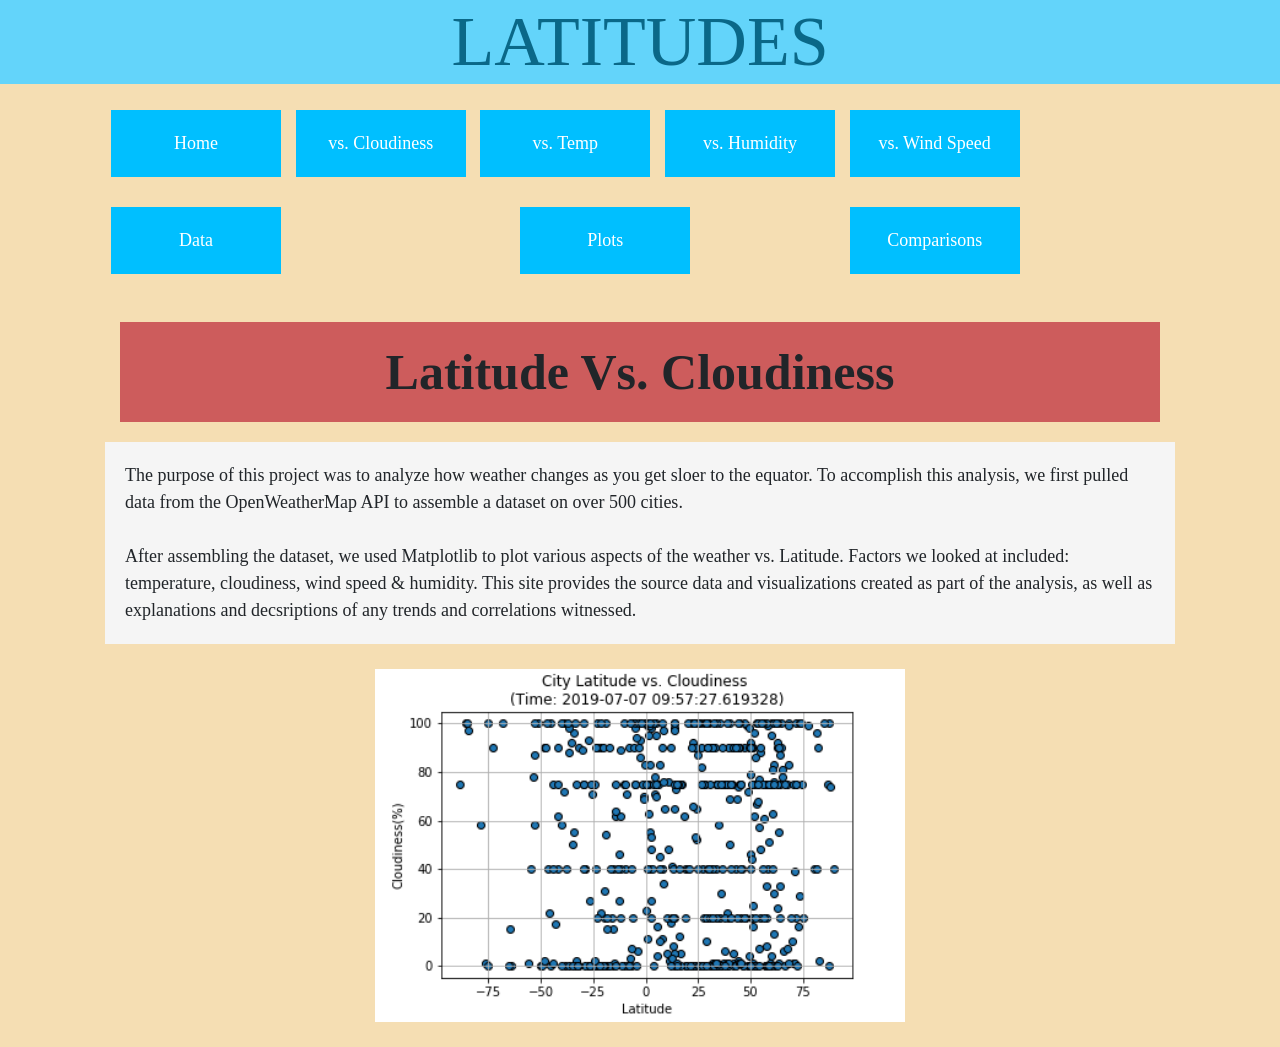
==== HTML & CSS/Cloudiness.html @ 43e5c450 "hw html" ====
<!DOCTYPE html>
<html lang="en">

<head>
  <meta charset="UTF-8">
  <title>Latitude Project / Cloudiness</title>
  <h1><a class="one" href="index.html">LATITUDES</h1></a>
  <script src="content/js/jquery.min.js"></script>
<script src="content/js/bootstrap.min.js"></script>
<script>
    $(document).ready(function () {
        $('.dropdown-toggle').dropdown();
    });
</script>

  <link rel="stylesheet" href="https://stackpath.bootstrapcdn.com/bootstrap/4.3.1/css/bootstrap.min.css" integrity="sha384-ggOyR0iXCbMQv3Xipma34MD+dH/1fQ784/j6cY/iJTQUOhcWr7x9JvoRxT2MZw1T" crossorigin="anonymous">  <link rel="stylesheet" href="style.css">

  <link rel="stylesheet" href="Cloudiness.css">
</head>

<body>

  <div class="container">
        <nav class="navbar">
                <div class="row">
                        <div class="col-sm-6 col-md-2"><a class="alink" href="index.html">
                        <div class="box skyblue"> Home</div></a>
                        </div>
                        <div class="col-sm-6 col-md-2"><a class="alink" href="Cloudiness.html">
                          <div class="box skyblue">vs. Cloudiness</div></a>
                        </div>
                        <div class="col-sm-6 col-md-2"><a class="alink" href="Temp.html">
                                <div class="box skyblue">vs. Temp</div></a>
                              </div>
                        <div class="col-sm-6 col-md-2"><a class="alink" href="Humidity.html">
                          <div class="box skyblue">vs. Humidity</div></a>
                        </div>
                        <div class="col-sm-6 col-md-2"><a class="alink" href="WindSpeed.html">
                          <div class="box skyblue"> vs. Wind Speed</div></a>
                        </div>
                        <div class="col-sm-6 col-md-4"><a class="alink" href="Data.html">
                                <div class="box skyblue"> Data</div></a>
                              </div>
                              <div class="col-sm-6 col-md-4">
                <ul>
                        <li> <div class = "box skyblue" >Plots</div>
                          <ul class="dropdown">
                            <li><a href="Cloudiness.html">Cloudiness</a></li>
                            <li><a href="Temp.html">Temperature</a></li>
                            <li><a href="Humidity.html">Humidity</a></li>
                            <li><a href="WindSpeed.html">Wind Speed</a></li>
                          </ul>
                        </li>
                      </ul>
                    </div>

                    <div class="col-sm-6 col-md-4"><a class="alink" href="Compare.html">
                            <div class="box skyblue"> Comparisons</div></a>
                          </div>
                         
              </div>
        </nav>
    <header class="col-3 col-sm-6 col-md-12">
            <h1 class="titlebox red">Latitude Vs. Cloudiness</h1>
    </header>
<p class="explanation">
    The purpose of this project was to analyze how weather changes as you get sloer
    to the equator.  To accomplish this analysis, we first pulled data from the OpenWeatherMap API
    to assemble a dataset on over 500 cities. <br/> <br/> 
    After assembling the dataset, we used Matplotlib to plot various aspects of the weather vs. Latitude.
    Factors we looked at included: temperature, cloudiness, wind speed & humidity.  This site provides the
    source data and visualizations created as part of the analysis, as well as explanations and decsriptions of any trends and
    correlations witnessed.
</p>
<div>
<!-- <header class="col-sm-12 col-md-12"> -->
    
        <div class="imgs">
        <img src="Resources/WeatherPy_Cloudiness.vs.Lat.png" alt="Humidity" class="center">
    </div>
    <!-- </header> -->
    </div>
   
    <main>
   
    </main>
  </div>
  
</body>
</html>
---- HTML & CSS/style.css ----
.one{
background: rgb(99, 212, 250);
font-size: 70px;
    text-align: center;
    font-family: "Avenir Next";
    color: rgb(10, 104, 136);

  }
  .box {
    /* min-height: 40px; */
    width: 170px;
    padding: 20px;
    /* margin-bottom: 10px; */
    margin: 10px;
    font-weight: 500;
    font-size: 18px;
    text-align: center;
    font-family: "Avenir Next";
    color: white;
  }
  .skyblue {
    background: deepskyblue;
  }
    .alink:hover{
        /* text-decoration:none; */
        color:black;
    }
    a{
        display: block;
        color: whitesmoke;
      }
    a {color: deepskyblue;}

  .red {
    background: indianred;
  }
  .titlebox {
    font-size: 50px;
    min-height: 40px;
    /* max-width: 900px; */
    min-width: 350px;
    padding: 20px;
    margin: 20px;
    font-weight: 600;
    text-align: center;
    font-family: "Avenir Next"
  }
  body {

    background: wheat;
  }
  .explanation {
    padding: 20px;
    background: whitesmoke;
    margin: 20px;
    font-family: "Avenir Next";
    font-size: 18px;
  }
  .imgs{
    min-width: 350px;
    min-height:350px;
    padding: 5px;
    margin: 20px;
  }
  li {
    display: block;
    transition-duration: 0.8s;
    color: blue;
    font-size: 20px;
   }
   
   li:hover {
     cursor: pointer;
     color: blue;
   }
   
   ul li ul {
     visibility: hidden;
     /* opacity: 1; */
     position: absolute;
     transition: all 0.8s ease;
     margin-top: 1rem;
     left: 0;
     display: none;
     color: blue;
   }
   
   ul li:hover > ul,
   ul li ul:hover {
     visibility: visible;
     /* opacity: 1; */
     display: block;
     color: blue;
     background: white;
     width: 70%;
   }
   
   ul li ul li {
     /* clear: both; */
     width: 500%;
     color: blue;
     padding: 10px;
   }
   .dropdown{
    color: blue;   
   }
   .table {
    font-size: 15pt; 
    font-family: "Avenir Next";
    border-collapse: collapse; 
    border: 1px solid silver;
    

}

.table td, th {
    padding: 10px;
}

.table tr:nth-child(even) {
    background: #E0E0E0;
}

.table tr:hover {
    background: silver;
    cursor: pointer;
}
---- HTML & CSS/Cloudiness.css ----
.box {
    /* min-height: 40px; */
    width: 170px;
    /* padding: 20px; */
    margin-bottom: 20px;

    /* margin: 10px; */
    font-weight: 500;
    font-size: 18px;
    text-align: center;
    font-family: "Avenir Next";
    color: white;
  }
  .skyblue {
    background: deepskyblue;
  }
    .alink:hover{
        /* text-decoration:none; */
        color:black;
    }
    a{
        display: block;
        color: whitesmoke;
      }
    a {color: deepskyblue;}

  .red {
    background: indianred;
  }
  .titlebox {
    font-size: 50px;
    min-height: 40px;
    /* max-width: 900px; */
    min-width: 350px;
    padding: 20px;
    margin: 20px;
    font-weight: 600;
    text-align: center;
    font-family: "Avenir Next"
  }
  body {

    background: wheat;
  }
  .explanation {
    padding: 20px;
    background: whitesmoke;
    margin: 20px;
    font-family: "Avenir Next";
    font-size: 18px;
  }

  img{
    /* display: block; */
    display: block;
  margin-left: auto;
  margin-right: auto;
  width: 50%;
  }
  /* .dropdown{
    position:relative;
} */
li {
    display: block;
    transition-duration: 0.8s;
    color: blue;
    font-size: 20px;
   }
   
   li:hover {
     cursor: pointer;
     color: blue;
   }
   
   ul li ul {
     visibility: hidden;
     /* opacity: 1; */
     position: absolute;
     transition: all 0.8s ease;
     margin-top: 1rem;
     left: 0;
     display: none;
     color: blue;
   }
   
   ul li:hover > ul,
   ul li ul:hover {
     visibility: visible;
     /* opacity: 1; */
     display: block;
     color: blue;
     background: white;
     width: 70%;
   }
   
   ul li ul li {
     /* clear: both; */
     width: 200%;
     color: blue;
   }
   .dropdown{
    color: blue;   
   }
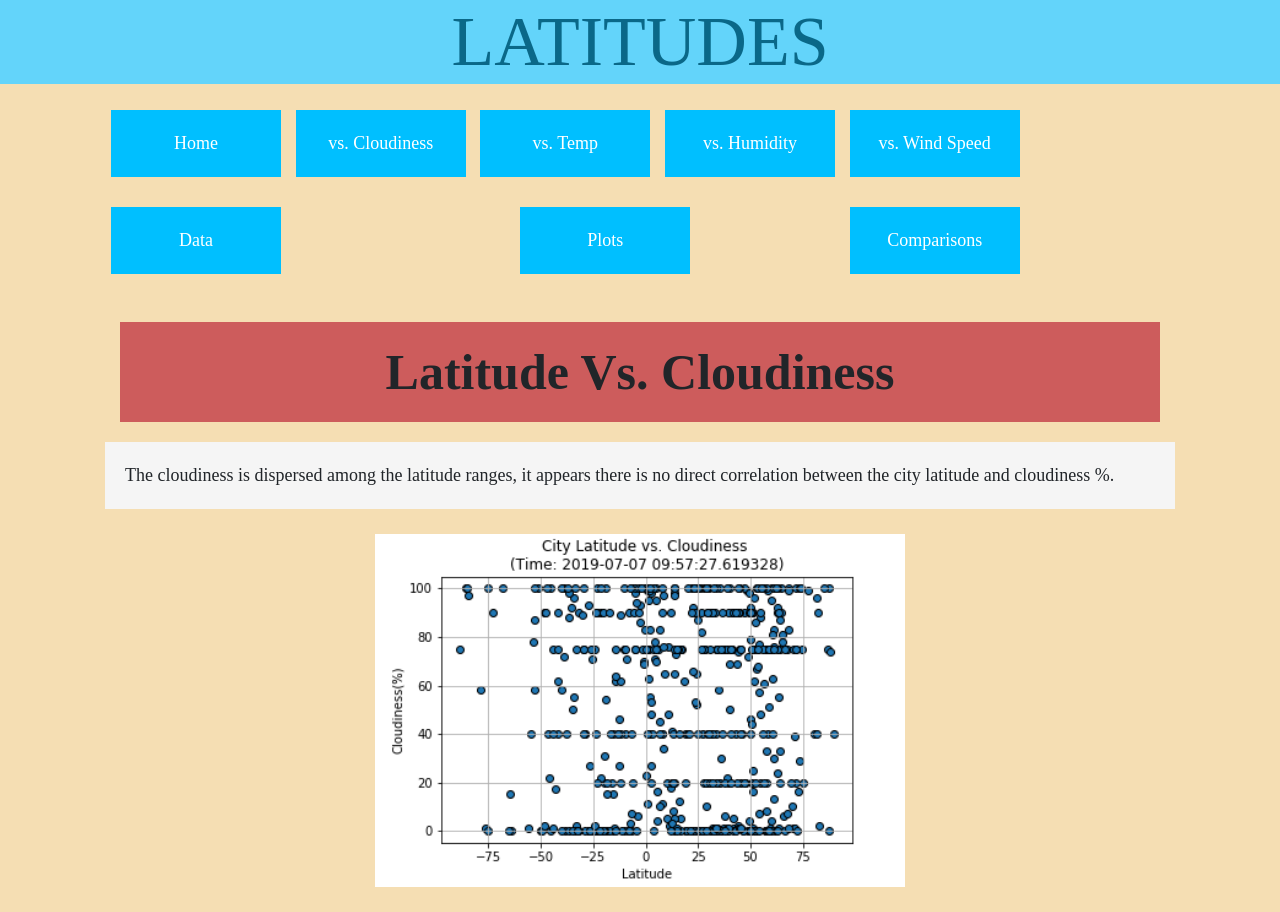
==== commit ec13f671: "new" ====
--- a/HTML & CSS/Cloudiness.html
+++ b/HTML & CSS/Cloudiness.html
@@ -64,19 +64,13 @@
             <h1 class="titlebox red">Latitude Vs. Cloudiness</h1>
     </header>
 <p class="explanation">
-    The purpose of this project was to analyze how weather changes as you get sloer
-    to the equator.  To accomplish this analysis, we first pulled data from the OpenWeatherMap API
-    to assemble a dataset on over 500 cities. <br/> <br/> 
-    After assembling the dataset, we used Matplotlib to plot various aspects of the weather vs. Latitude.
-    Factors we looked at included: temperature, cloudiness, wind speed & humidity.  This site provides the
-    source data and visualizations created as part of the analysis, as well as explanations and decsriptions of any trends and
-    correlations witnessed.
+    The cloudiness is dispersed among the latitude ranges, it appears there is no direct correlation between the city latitude and cloudiness %.
 </p>
 <div>
 <!-- <header class="col-sm-12 col-md-12"> -->
     
         <div class="imgs">
-        <img src="Resources/WeatherPy_Cloudiness.vs.Lat.png" alt="Humidity" class="center">
+        <img src="Resources/WeatherPy_Cloudiness.vs.Lat.png" alt="Cloudiness" class="center">
     </div>
     <!-- </header> -->
     </div>
